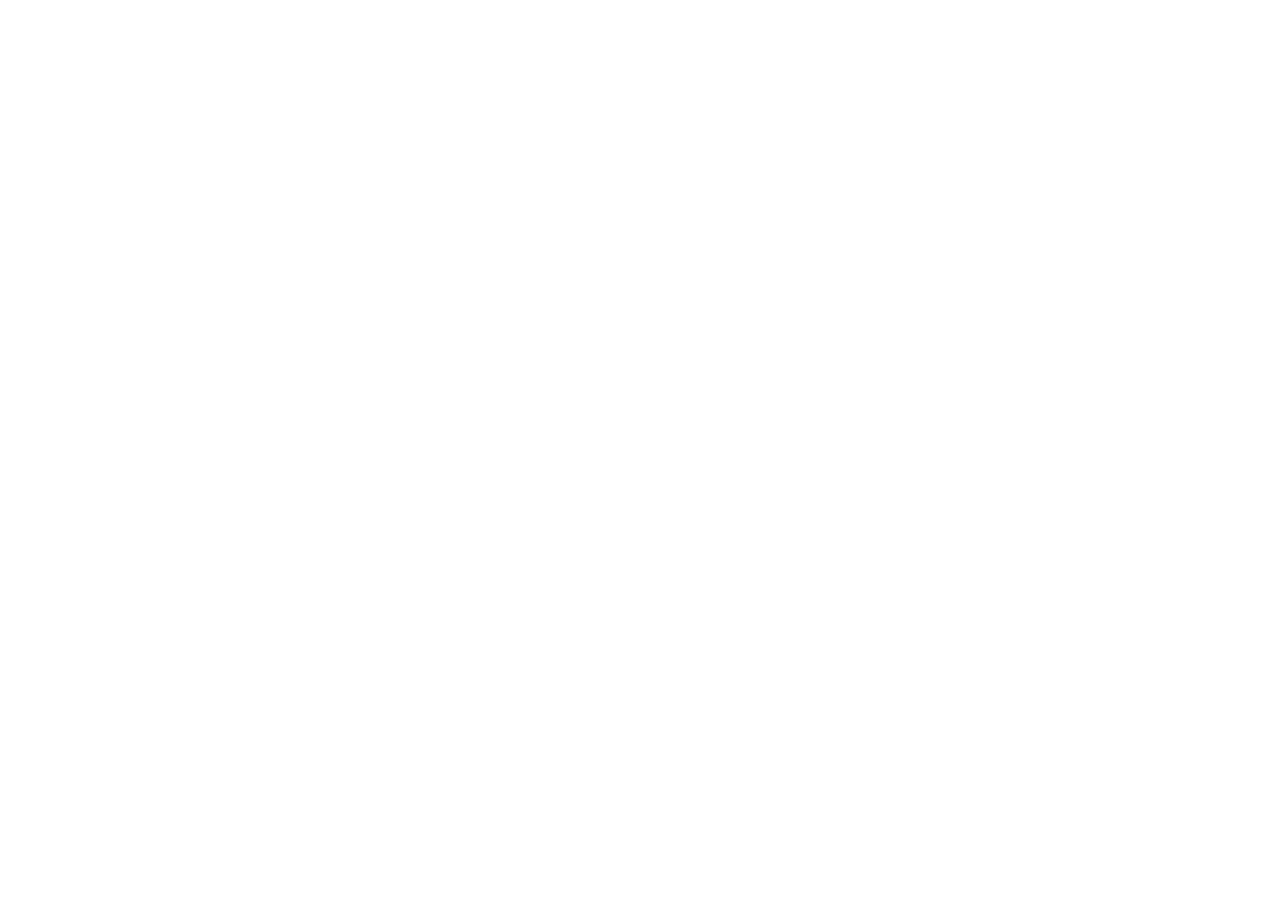
==== 3b/index.html @ 43ef512b "saving website" ====
<!DOCTYPE html>
<html>
  <head>
    <title>3RD BLOCK WEBSITE</title>
  </head>

  <body>
    <!-- All content goes here -->
    <div id="all-contents">
      <nav>
    
      </nav>
    
      <main>
        <!-- Sidebar section -->
        <div class="sidebar">
      
        </div>
      
        <!-- Content section -->
        <div class="content">

        </div>
      </main>
    </div>
  </body>
</html>
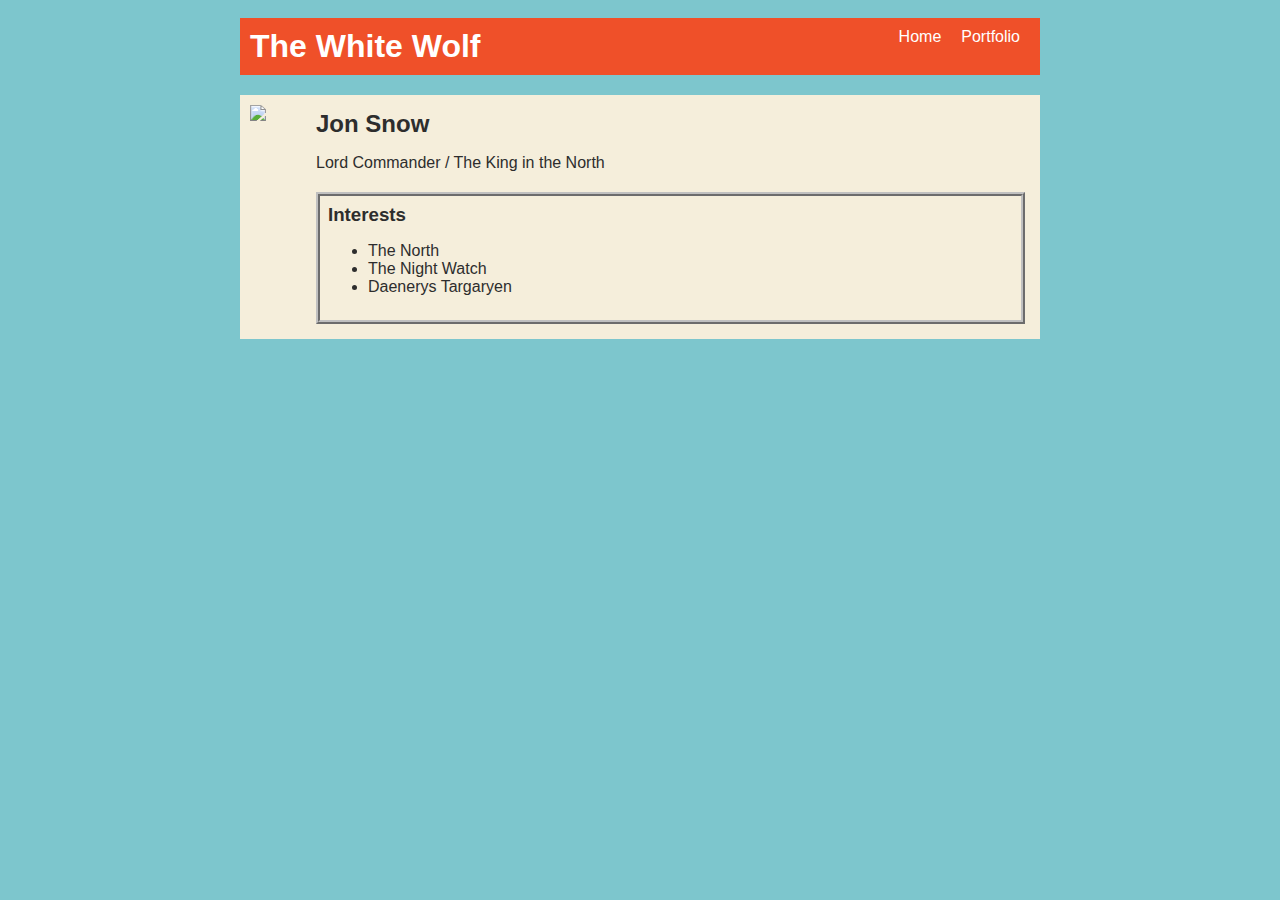
==== commit 0ffe54f5: "saving website" ====
--- a/3b/index.html
+++ b/3b/index.html
@@ -2,24 +2,42 @@
 <html>
   <head>
     <title>3RD BLOCK WEBSITE</title>
+    <link rel="stylesheet" href="style.css" />
   </head>
 
   <body>
     <!-- All content goes here -->
     <div id="all-contents">
       <nav>
-    
+        <h1>The White Wolf</h1>
+        <ul id="nav-ul">
+          <li class="nav-li">
+            <a href="index.html">Home</a>
+          </li>
+          <li class="nav-li">
+            <a href="portfolio.html">Portfolio</a>
+          </li>
+        </ul>
       </nav>
     
       <main>
         <!-- Sidebar section -->
         <div class="sidebar">
-      
+          <img class="sidebar-img" src="https://upload.wikimedia.org/wikipedia/en/3/30/Jon_Snow_Season_8.png">
         </div>
       
         <!-- Content section -->
         <div class="content">
-
+          <h2>Jon Snow</h2>
+          <p>Lord Commander / The King in the North</p>
+          <div id="interests">
+            <h3>Interests</h3>
+            <ul>
+              <li>The North</li>
+              <li>The Night Watch</li>
+              <li>Daenerys Targaryen</li>
+            </ul>
+          </div>
         </div>
       </main>
     </div>
--- a/3b/style.css
+++ b/3b/style.css
@@ -0,0 +1,76 @@
+body {
+    background: rgb(125, 198, 205);
+    color: rgb(45, 45, 45);
+    padding: 10px;
+    font-family: Arial, sans-serif;
+}
+
+#all-contents {
+    max-width: 800px;
+    margin: auto;
+}
+
+/* navigation menu */
+nav {
+    background: rgb(239, 80, 41);
+    margin: 0 auto;
+    display: flex;
+    padding: 10px;
+}
+
+h1 {
+    display: flex;
+    align-items: center;
+    color: white;
+    flex: 1;
+    margin: 0;
+}
+
+#nav-ul {
+    list-style-type: none;
+    margin: 0;
+    padding: 0;
+    display: flex;
+}
+
+.nav-li {
+    display: inline-block;
+    padding: 0 10px;
+}
+
+a {
+    text-decoration: none;
+    color: #fff;
+}
+
+/* main container area beneath menu */
+main {
+    background: rgb(245, 238, 219);
+    display: flex;
+    margin-top: 20px;
+}
+
+.sidebar {
+    margin-right: 25px;
+    padding: 10px;
+}
+
+.sidebar-img {
+    width: 200px;
+}
+
+.content {
+    flex: 1;
+    padding: 15px;
+}
+
+/* interests section styles */
+#interests {
+    border: 4px silver ridge;
+    padding: 8px;
+    margin-top: 20px;
+}
+
+h2, h3 {
+    margin: 0px;
+}